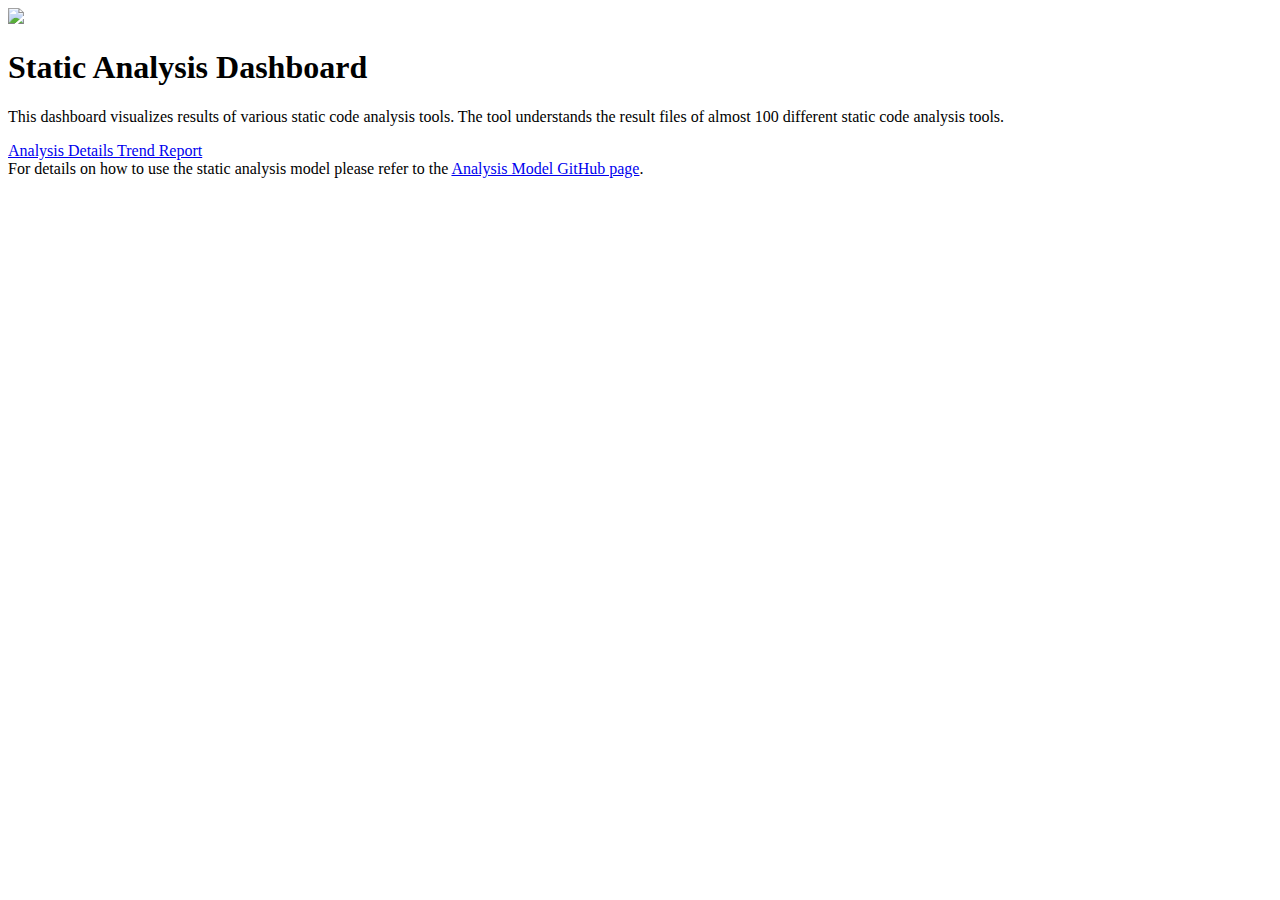
==== src/main/resources/templates/index.html @ 143b503c "Overall refactoring. Renamed packakges. Fixed JS loading." ====
<!DOCTYPE html>
<html xmlns:th="http://www.thymeleaf.org" th:replace="~{fragments/layout :: layout (~{::body},'index')}">

<body>

<div class="jumbotron text-center">
    <div class="container">
        <a href="/" class="logo">
            <img src="/images/logo.png">
        </a>
        <h1>Static Analysis Dashboard</h1>
        <p>This dashboard visualizes results of various static code analysis tools. The tool understands the result
            files of almost 100 different static code analysis tools.
        </p>
        <a type="button" class="btn btn-lg btn-default" href="/details">
            <span class="fa fa-search fa-2x"></span> Analysis Details
        </a>
        <a type="button" class="btn btn-lg btn-primary" href="/trend">
            <span class="fa fa-line-chart fa-2x"></span> Trend Report</a>
    </div>
</div>
<div class="container">
    <div class="alert alert-info text-center" role="alert">
        For details on how to use the static analysis model please refer to the
        <a href="https://github.com/jenkinsci/analysis-model" class="alert-link">Analysis Model GitHub page</a>.
    </div>
</div>

</body>
</html>
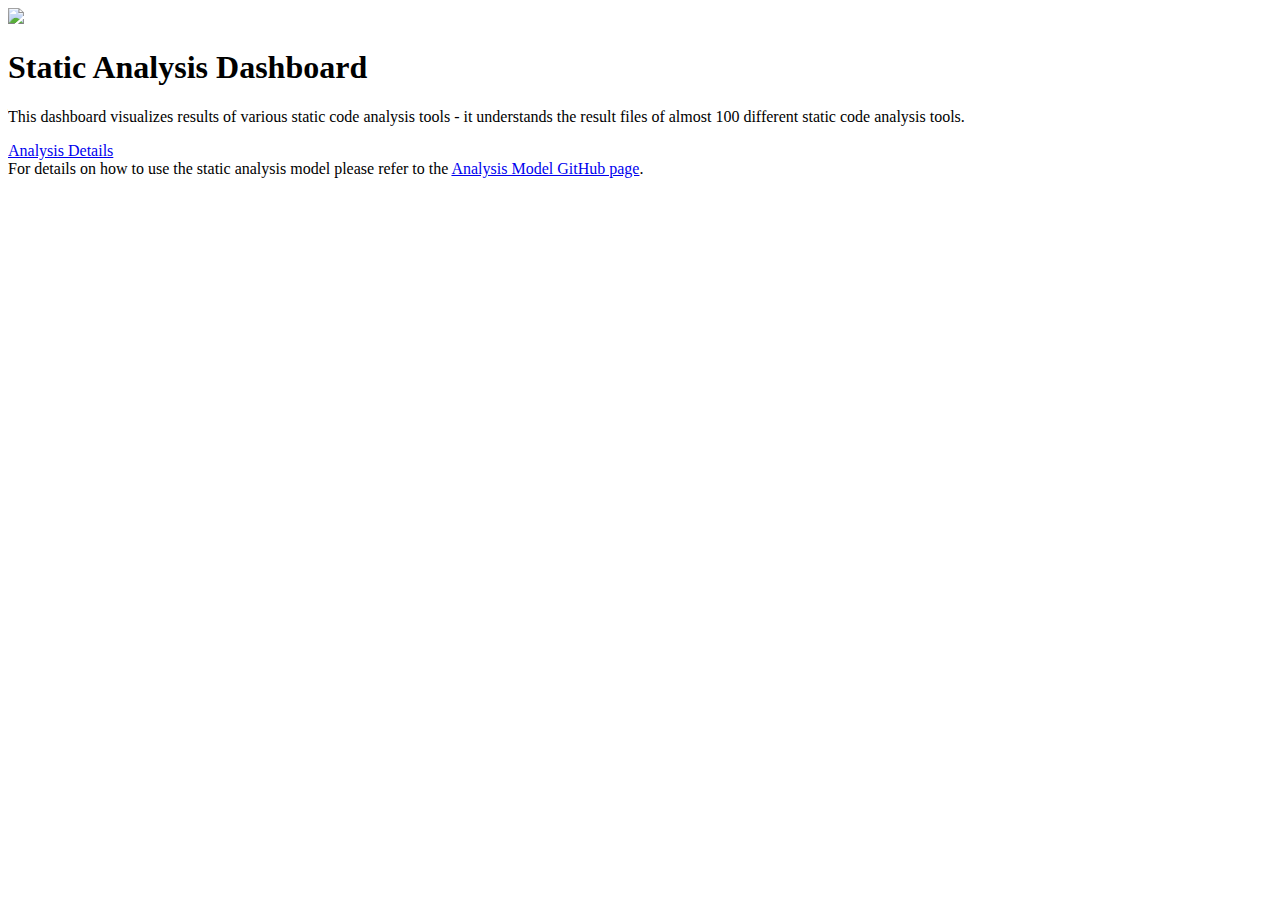
==== commit 3a388110: "Initial setup." ====
--- a/src/main/resources/templates/index.html
+++ b/src/main/resources/templates/index.html
@@ -3,28 +3,26 @@
 
 <body>
 
-<div class="jumbotron text-center">
+    <div class="jumbotron text-center">
+        <div class="container">
+            <a href="/" class="logo">
+                <img src="/images/logo.png">
+            </a>
+            <h1>Static Analysis Dashboard</h1>
+            <p>This dashboard visualizes results of various static code analysis tools - it understands the result
+                files of almost 100 different static code analysis tools.
+            </p>
+            <a type="button" class="btn btn-lg btn-default" href="/details">
+                <span class="fa fa-search"></span> Analysis Details
+            </a>
+        </div>
+    </div>
     <div class="container">
-        <a href="/" class="logo">
-            <img src="/images/logo.png">
-        </a>
-        <h1>Static Analysis Dashboard</h1>
-        <p>This dashboard visualizes results of various static code analysis tools. The tool understands the result
-            files of almost 100 different static code analysis tools.
-        </p>
-        <a type="button" class="btn btn-lg btn-default" href="/details">
-            <span class="fa fa-search fa-2x"></span> Analysis Details
-        </a>
-        <a type="button" class="btn btn-lg btn-primary" href="/trend">
-            <span class="fa fa-line-chart fa-2x"></span> Trend Report</a>
+        <div class="alert alert-info text-center" role="alert">
+            For details on how to use the static analysis model please refer to the
+            <a href="https://github.com/jenkinsci/analysis-model" class="alert-link">Analysis Model GitHub page</a>.
+        </div>
     </div>
-</div>
-<div class="container">
-    <div class="alert alert-info text-center" role="alert">
-        For details on how to use the static analysis model please refer to the
-        <a href="https://github.com/jenkinsci/analysis-model" class="alert-link">Analysis Model GitHub page</a>.
-    </div>
-</div>
 
 </body>
 </html>
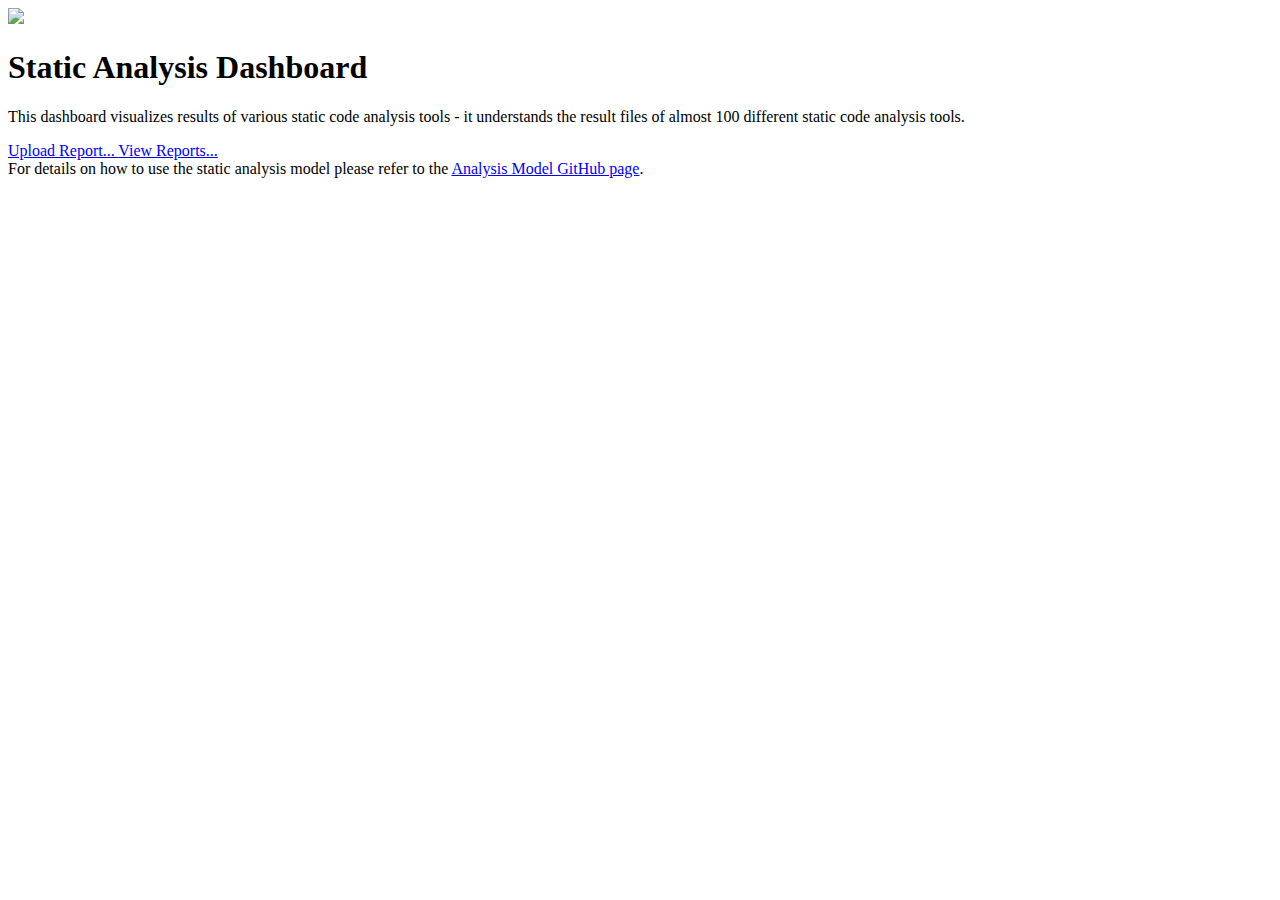
==== commit b8bc7faa: "Fixed buttons in index page." ====
--- a/src/main/resources/templates/index.html
+++ b/src/main/resources/templates/index.html
@@ -12,8 +12,11 @@
             <p>This dashboard visualizes results of various static code analysis tools - it understands the result
                 files of almost 100 different static code analysis tools.
             </p>
-            <a type="button" class="btn btn-lg btn-default" href="/details">
-                <span class="fa fa-search"></span> Analysis Details
+            <a type="button" class="btn btn-lg" href="/upload">
+                <span class="fa fa-cloud-upload"></span> Upload Report...
+            </a>
+            <a type="button" class="btn btn-lg btn-default" href="/issues">
+                <span class="fa fa-search"></span> View Reports...
             </a>
         </div>
     </div>
